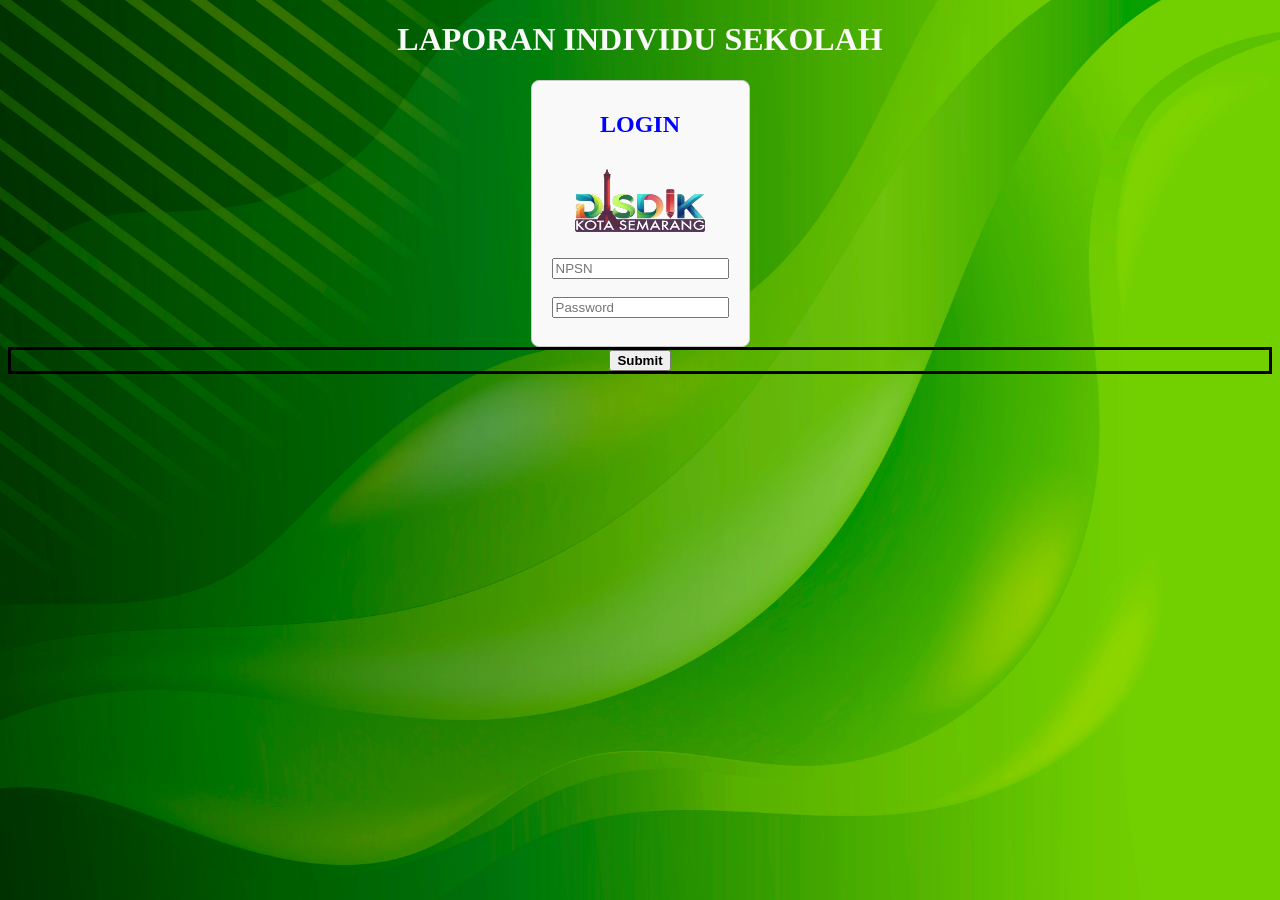
==== index.html @ e38940a0 "Add files via upload" ====
<!DOCTYPE html>
<html lang="en">
<head>
    <title>LAPORAN INDIVIDU SEKOLAH</title>
<style>
    h1 {text-align: center;}
    .container1 {
      display: flex;
      justify-content: center;
      align-items: center;    
      min-height: 15vh;      
    }
    h2 {text-align: center; color: blue;}
    .container2 {
        display:flex;
        justify-content: center;
        align-items: center;
        min-height: 1vh;
        border: 3px solid black;
    }
    form {
      border: 1px solid #ccc;
      padding: 10px 20px;
      border-radius: 8px;
      background-color: #f9f9f9;
    }
    span {
        display: flex;
        justify-content: center;
    }

  </style>
  <link rel="stylesheet" href="background.css">
  </head>
  <body>
    <h1 Style="color:#f9f9f9">LAPORAN INDIVIDU SEKOLAH</h1>
    <div class="container1">
      <form>
        <h2>LOGIN</h2>
        <span>
        <img src="logo_disdik.png" url="png"; width="160px"; height="100px">
        </span>
        <input placeholder="NPSN"><br><br>
        <input placeholder="Password"><br><br>
      </form>
    </div>
    <div class="container2">
<button onclick="document.location='video.html'"><b>Submit</b></button>
</div>
  </body>
</html>
---- background.css ----
body {
    background-image: url('hijau.jpg');
    background-repeat: no-repeat;
    background-size: cover;
    background-position: center;
    background-attachment: fixed;
   }
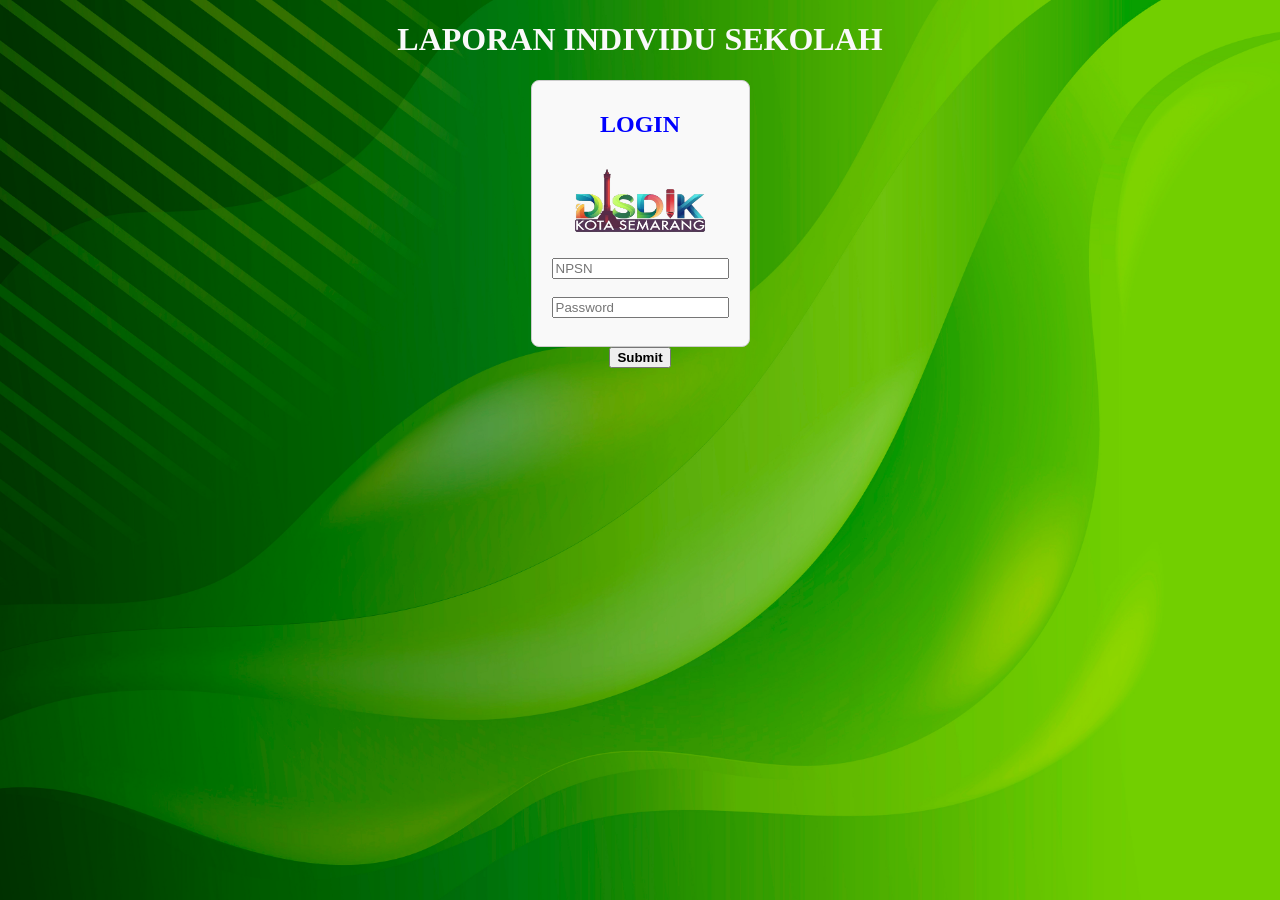
==== commit 5f20a0f4: "Update index.html" ====
--- a/index.html
+++ b/index.html
@@ -16,7 +16,6 @@
         justify-content: center;
         align-items: center;
         min-height: 1vh;
-        border: 3px solid black;
     }
     form {
       border: 1px solid #ccc;
@@ -48,4 +47,4 @@
 <button onclick="document.location='video.html'"><b>Submit</b></button>
 </div>
   </body>
-</html>+</html>
